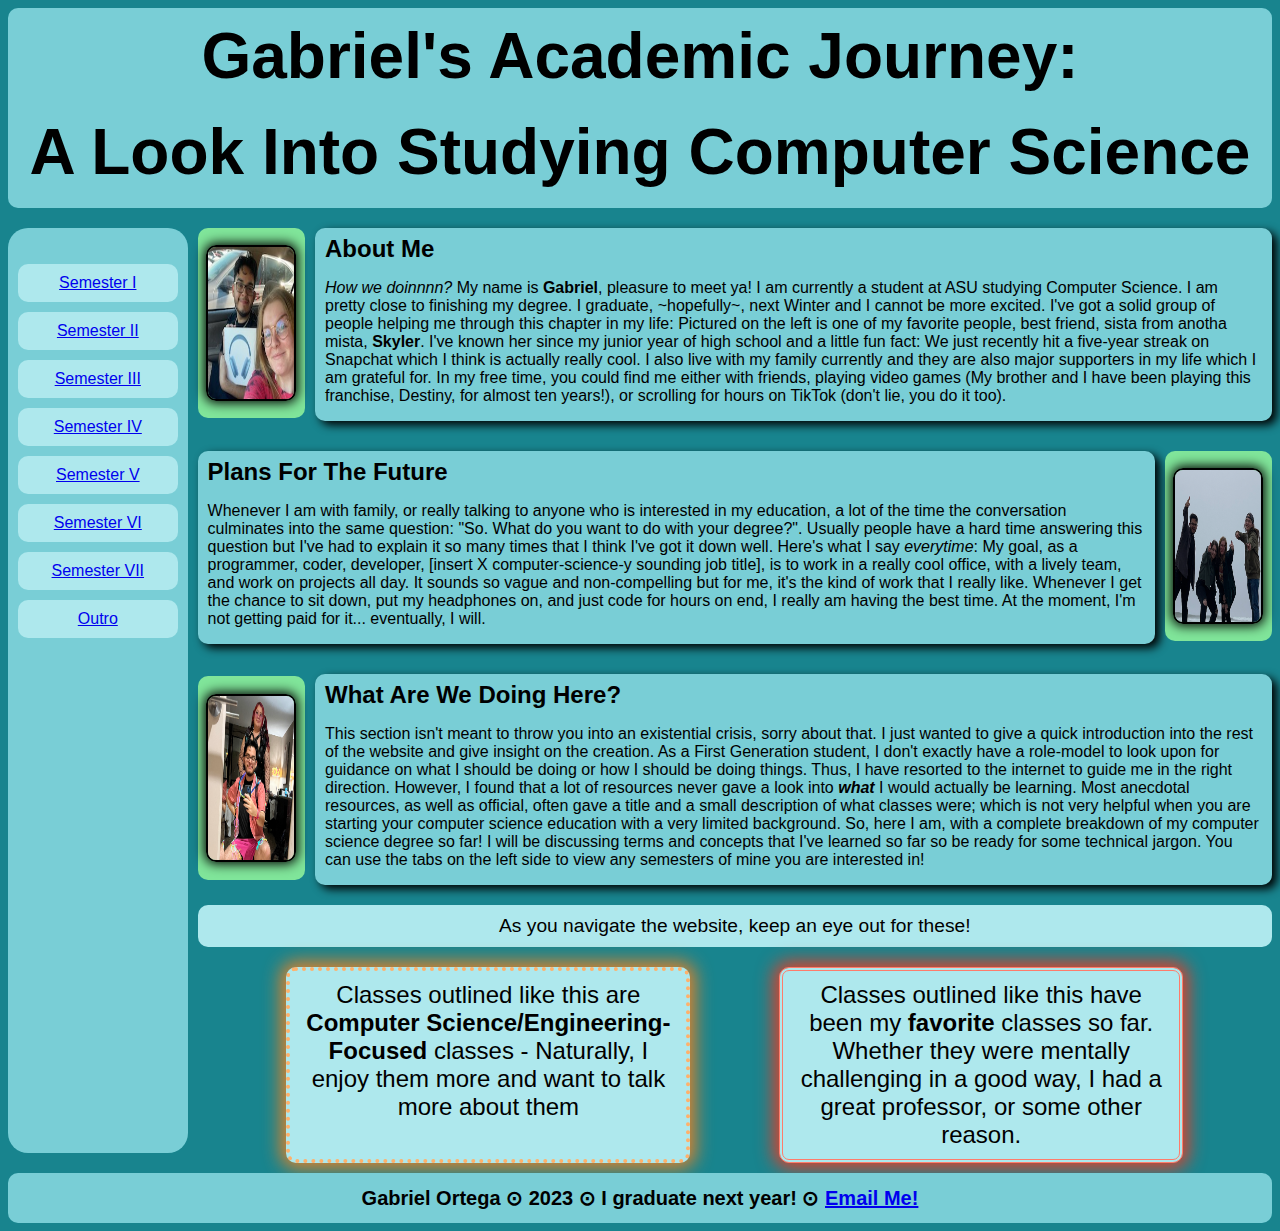
==== index.html @ ec5e693e "First code commit" ====
<!-- 

    Filename: index.html

    Author: Gabriel Ortega

    Final Project - Update 2

 -->

<!DOCTYPE html>
<html lang="en">
<head>
    <meta charset="UTF-8">
    <meta http-equiv="X-UA-Compatible" content="IE=edge">
    <meta name="viewport" content="width=device-width, initial-scale=1.0">
    <meta name="description" content="Home page with an 'About Me' section and a few pictures">
    <title>Gabriel's Academic Journey</title>
    <link rel="stylesheet" href="global.css">
    <link rel="stylesheet" href="index.css">
</head>
<body>
    <div id="wrapper">


        <header>Gabriel's Academic Journey: <br> A Look Into Studying Computer Science</header>

        <!-- Navigation -->
        <nav>
            <ul>
                <a href="semester1.html"><li class="first-duo">Semester I</li></a>
                <a href="semester2.html"><li class="first-duo">Semester II</li></a>
                <a href="semester3.html"><li class="second-duo">Semester III</li></a>
                <a href="semester4.html"><li class="second-duo">Semester IV</li></a>
                <a href="semester5.html"><li class="third-duo">Semester V</li></a>
                <a href="semester6.html"><li class="third-duo">Semester VI</li></a>
                <a href="semester7.html"><li class="fourth-duo">Semester VII</li></a>
                <a href="outro.html"><li class="fourth-duo">Outro</li></a>
            </ul>
        </nav>

        <!-- Top Section -->
        <main>
            <div class="mainRow">
                <div class="imageHolder"><img src="content/IMG_1685.JPG" alt="Gabriel and Skyler"></div>
                <div class="textHolder">
                    <h3>About Me</h3>
                    <p><em>How we doinnnn?</em> My name is <strong>Gabriel</strong>, pleasure to meet ya! I am currently a student at ASU studying 
                    Computer Science. I am pretty close to finishing my degree. I graduate, ~hopefully~, next Winter and I cannot be more excited.
                    I've got a solid group of people helping me through this chapter in my life: Pictured on the left is one of my favorite people, 
                    best friend, sista from anotha mista, <strong>Skyler</strong>. I've known her since my junior year of high school and a little fun 
                    fact: We just recently hit a five-year streak on Snapchat which I think is actually really cool. I also live with my family currently 
                    and they are also major supporters in my life which I am grateful for. In my free time, you could find me either with friends, playing
                    video games (My brother and I have been playing this franchise, Destiny, for almost ten years!), or scrolling for hours on TikTok (don't lie, 
                    you do it too). 
                </p>
                </div>
            </div>

            <!-- Middle Section -->
            <div class="invertMainRow">
                <div class="textHolder">
                    <h3>Plans For The Future</h3>
                    <p>Whenever I am with family, or really talking to anyone who is interested in my education, a lot of the time the 
                        conversation culminates into the same question: "So. What do you want to do with your degree?". Usually people have 
                        a hard time answering this question but I've had to explain it so many times that I think I've got it down well. Here's 
                        what I say <em>everytime</em>: My goal, as a programmer, coder, developer, [insert X computer-science-y sounding job title], is 
                        to work in a really cool office, with a lively team, and work on projects all day. It sounds so vague and non-compelling but for 
                        me, it's the kind of work that I really like. Whenever I get the chance to sit down, put my headphones on, and just code for 
                        hours on end, I really am having the best time. At the moment, I'm not getting paid for it... eventually, I will.
                    </p>
                </div>
                <div class="imageHolder"><img src="content/IMG_1488.PNG" alt="Gabriel and his friends posing for a picture"></div>
            </div>

            <!-- Bottom Section -->
            <div class="mainRow">
                <div class="imageHolder"><img src="content/IMG_1603.JPG" alt="Gabriel and his sister posing for a picture"></div>
                <div class="textHolder">
                    <h3>What Are We Doing Here?</h3>
                    <p>This section isn't meant to throw you into an existential crisis, sorry about that. I just wanted to give a quick
                        introduction into the rest of the website and give insight on the creation. As a First Generation student, I don't
                        exactly have a role-model to look upon for guidance on what I should be doing or 
                        how I should be doing things. Thus, I have resorted to the internet to guide me in the right direction. However, 
                        I found that a lot of resources never gave a look into <em><strong>what</strong></em> I would actually be learning.
                        Most anecdotal resources, as well as official, often gave a title and a small description of what classes were; which is not
                        very helpful when you are starting your computer science education with a very limited background. So, here I am, with a complete 
                        breakdown of my computer science degree so far! I will be discussing terms and concepts that I've learned so far so be ready for 
                        some technical jargon. You can use the tabs on the left side to view any semesters of mine you are interested in!
                    </p>
                </div>
            </div>
            <li id="intro">As you navigate the website, keep an eye out for these!</li>
            <div id="explanation">
                <li class="cs">Classes outlined like this are <strong>Computer Science/Engineering-Focused</strong> classes - Naturally, I enjoy them more
                and want to talk more about them</li>
                <li class="fav">Classes outlined like this have been my <strong>favorite</strong> classes so far. Whether they were mentally challenging
                    in a good way, I had a great professor, or some other reason.</li>
            </div>
        </main>

        <footer>Gabriel Ortega &odot; 2023 &odot; I graduate next year! &odot; <a href="mailto:gabriel71401@gmail.com">Email Me!</a></footer>

    </div>
    
</body>
</html>
---- global.css ----
/* 

    global.css

    // Meant to be styles that all pages will use
    // Includes variables

    // essentially, colors are ommitted from these styles and color is kept 
    // in individual css files

    Final Project

*/

:root {
    --main-Red: #FF7C6B;
    --background-Red: #E93C25; /* 4 */ 
    --third-Red: #FF614C; /* 3 */
    --block-Red: #FF9C8F; /* 2 */
    --listItem-Red: #FFC2BA; /* 1 */

    --main-Orange: #FFB16B; 
    --background-Orange: #E98125; /* 4 */
    --third-Orange: #FFA04C; /* 3 */
    --block-Orange: #FFC48F; /* 2 */
    --listItem-Orange: #FFDABA; /* 1 */

    --main-Blue: #50B2BC; 
    --background-Blue: #18848E; /* 4 */
    --third-Blue: #30959E; /* 3 */
    --block-Blue: #79CED6; /* 2 */
    --listItem-Blue: #AEE8ED; /* 1 */

    --main-Green: #58D379; 
    --background-Green: #1CAE42; /* 4 */
    --third-Green: #39C05D; /* 3 */
    --block-Green: #80E59A; /* 2 */
    --listItem-Green: #B1F3C3; /* 1 */

    --ASU-Gold: #FFFE32; /* General */
}

* {
    font-family: Verdana, Geneva, Tahoma, sans-serif;
}

header { 
    grid-area: header;
    font-size: 4em;
    font-weight: bold;
    text-align: center;
    border-radius: 10px;
    line-height: 150%;
}

nav { 
    /* position: fixed; */
    grid-area: nav;
    border-radius: 20px;
    margin: 20px 10px 20px 0px;
    padding: 0;
}

ul {
    padding: 10px;
}

li {
    border-radius: 10px;
    text-align: center;
    margin: 10px 0px 10px 0px;
    padding: 10px 0px 10px 0px;
    list-style-type: none;
}


.first-duo:hover {
    background-color: var(--main-Green);
}

#active {
    background-color: var(--ASU-Gold);
}

.second-duo:hover {
    background-color: var(--main-Blue);
}

.third-duo:hover {
    background-color: var(--main-Orange);
}

.fourth-duo:hover {
    background-color: var(--main-Red);
}

#home:hover {
    background-color: white;
}

main { grid-area: main;}

footer { 
    grid-area: footer;
    font-size: 1.25em;
    font-weight: bold;
    text-align: center;
    line-height: 250%;
    border-radius: 10px;
}

#wrapper {
    display: grid;
    grid-template-columns: 15% 85%;
    grid-template-rows: 100px auto auto;
    grid-template-areas: "header header"
                         "nav main"
                         "footer footer";
}

blockquote {
    width: 95%;
    grid-area: quote;
    background-color: #80E59A;
    border-radius: 10px;
    margin-left: 0;
    box-shadow: 5px 4px 10px 0px #000000;
}

blockquote h3 {
    text-align: center;
    padding: 0;
    margin-bottom: 0;
}

.betweenBorder {
    grid-area: borderArea;
    border-left: 5px solid black;
    border-right: 5px solid black;
}

blockquote p {
    padding: 0px 10px 5px 10px;
}

/* Holds class opinion/description */
.classOpinion {
    border-radius: 10px;
    grid-area: opinion;
    padding: 10px;
    margin-left: 12px;
    border: 6px double black;
}

/* Holds syllabus quote, bordered div, and opinion */
.classRow {
    display: grid;
    grid-template-columns: 33% 2% 65%;
    grid-template-rows: 100%;
    grid-template-areas: "quote borderArea opinion";
}

video {
    border: 2px solid black;
    width: 205px;
    height: 365px;
    box-shadow: 0px 0px 12px 5px black;
}

/* This holds multiple videos */
.videoBox {
    grid-area: video;
    display: flex;
    justify-content: space-evenly;
    padding-bottom: 30px;
    padding-top: 10px;
}

/* This holds a single video */
.videoContainer {
    height: 100%;
    border-radius: 10px;
    padding: 20px 20px 0px 20px;
    margin-bottom: 0;
    box-shadow: 5px 4px 10px 0px #000000;
    border: 2px solid black;
}

/* This is used in the grid */
.videoRow {
    display: grid;
    grid-template-columns: 33% 2% 65%;
    grid-template-rows: auto auto;
    grid-template-areas: "quote borderArea opinion"
                         "video video video";
}

/* Different from one in index.css */
.imageContainer {
    background-color: var(--main-Orange);
    width: 300px;
    height: 200px;
    margin: 15px;                   /*   This is the ORANGE space   */ 
    margin-bottom: 30px;
    display: flex;
    justify-content: center;
    align-items: center;
    border-radius: 10px;
    box-shadow: 5px 4px 10px 0px #000000;
    border: 2px solid black;
}

.imageSection {
    grid-area: image;
    display: flex;                  /* This is the grid space */
    justify-content: center;
    align-items: center;
}

.imageContainer img {
    border-radius: 10px;
    margin-bottom: 0;               /* This is the actual image */
    /* width: 260px;
    height: 160px; */
    width: 80%;
    height: 80%;
    object-fit: cover;
    
}

.rowWithImage {
    display: grid;
    grid-template-columns: 33% 2% 65%;
    grid-template-rows: auto auto;
    grid-template-areas: "quote borderArea opinion"
                         "quote borderArea image";
}



/* Denotes computer science related class */
.cs {
    border: 4px dotted var(--main-Orange);
    box-shadow: 0px 0px 18px 5px var(--background-Orange);
}

.fav {
    border: 4px double var(--main-Red);
    box-shadow: 0px 0px 18px 5px var(--background-Red);
}

.outro, #intro {
    font-size: 1.2em;
}

.next li{
    border: 4px double black;
    background-color: #FFFAB4;
}

.next li:hover {
    background-color: #FFFF34;
    transition: background-color 1s ease-out;
}
---- index.css ----
/* 

Filename: main.css

Author: Gabriel Ortega

Final Project


*/

/* Paletton Colors */
/* As hex codes */

:root {
    --main-Red: #FF7C6B;
    --background-Red: #E93C25; /* 4 */ 
    --third-Red: #FF614C; /* 3 */
    --block-Red: #FF9C8F; /* 2 */
    --listItem-Red: #FFC2BA; /* 1 */

    --main-Orange: #FFB16B; 
    --background-Orange: #E98125; /* 4 */
    --third-Orange: #FFA04C; /* 3 */
    --block-Orange: #FFC48F; /* 2 */
    --listItem-Orange: #FFDABA; /* 1 */

    --main-Blue: #50B2BC; 
    --background-Blue: #18848E; /* 4 */
    --third-Blue: #30959E; /* 3 */
    --block-Blue: #79CED6; /* 2 */
    --listItem-Blue: #AEE8ED; /* 1 */

    --main-Green: #58D379; 
    --background-Green: #1CAE42; /* 4 */
    --third-Green: #39C05D; /* 3 */
    --block-Green: #80E59A; /* 2 */
    --listItem-Green: #B1F3C3; /* 1 */
} 

body {
    background-color: #18848E;
}

header { 
    background-color: var(--block-Blue);
}
nav { 
    background-color: var(--block-Blue);
}

li {
    background-color: var(--listItem-Blue);
}
footer { 
    background-color: var(--block-Blue);
}


#wrapper {
    display: grid;
    grid-template-columns: 15% 1fr;
    grid-template-rows: 200px auto auto;
    grid-template-areas: "header header"
                         "nav main"
                         "footer footer";
}

.mainRow {
    display: grid;
    grid-template-columns: 10% 90%;
    place-items: center;
    grid-template-areas: "img text";
}

.invertMainRow {
    display: grid;
    grid-template-columns: 90% 10%;
    place-items: center;
    grid-template-areas: "text img";
}

.invertMainRow .imageHolder {
    margin-right: 0;
}

.invertMainRow .textHolder {
    margin-left: 0;
}

.mainRow .textHolder {
    margin-right: 0;
}

.imageHolder {
    grid-area: img;
    display: flex;
    justify-content: center;
    align-items: center;
    margin-top: 7px;
    width: 100%;
    height: 85%;
    border-radius: 10px;
    background-color: #80E59A;
}

img {
    border-radius: 10px;
    width: 80%;
    height: 80%;
    border: 2px solid black;
    box-shadow: 0px 0px 12px 2px black;
}

.textHolder {
    grid-area: text;
    padding-left: 10px;
    padding-right: 10px;
    margin: 20px 10px 10px 10px;
    border-radius: 10px;
    background-color: #79CED6;
    font-size: medium;
    box-shadow: 5px 4px 10px 0px #000000;
}

h3 {
    font-size: 1.5em;
    padding: 0;
    margin-bottom: 0;
    margin-top: 7px;
}

#explanation li {
    font-size: 1.5em;
    padding: 10px;
    width: 35%;
}

#explanation {
    display: flex;
    justify-content: space-evenly;
}

.cs {
    border: 4px dotted var(--main-Orange);
    box-shadow: 0px 0px 18px 5px var(--background-Orange);
}

.fav {
    border: 4px double var(--main-Red);
    box-shadow: 0px 0px 18px 5px var(--background-Red);
}

/* div {
    border: 1px solid red;
} */
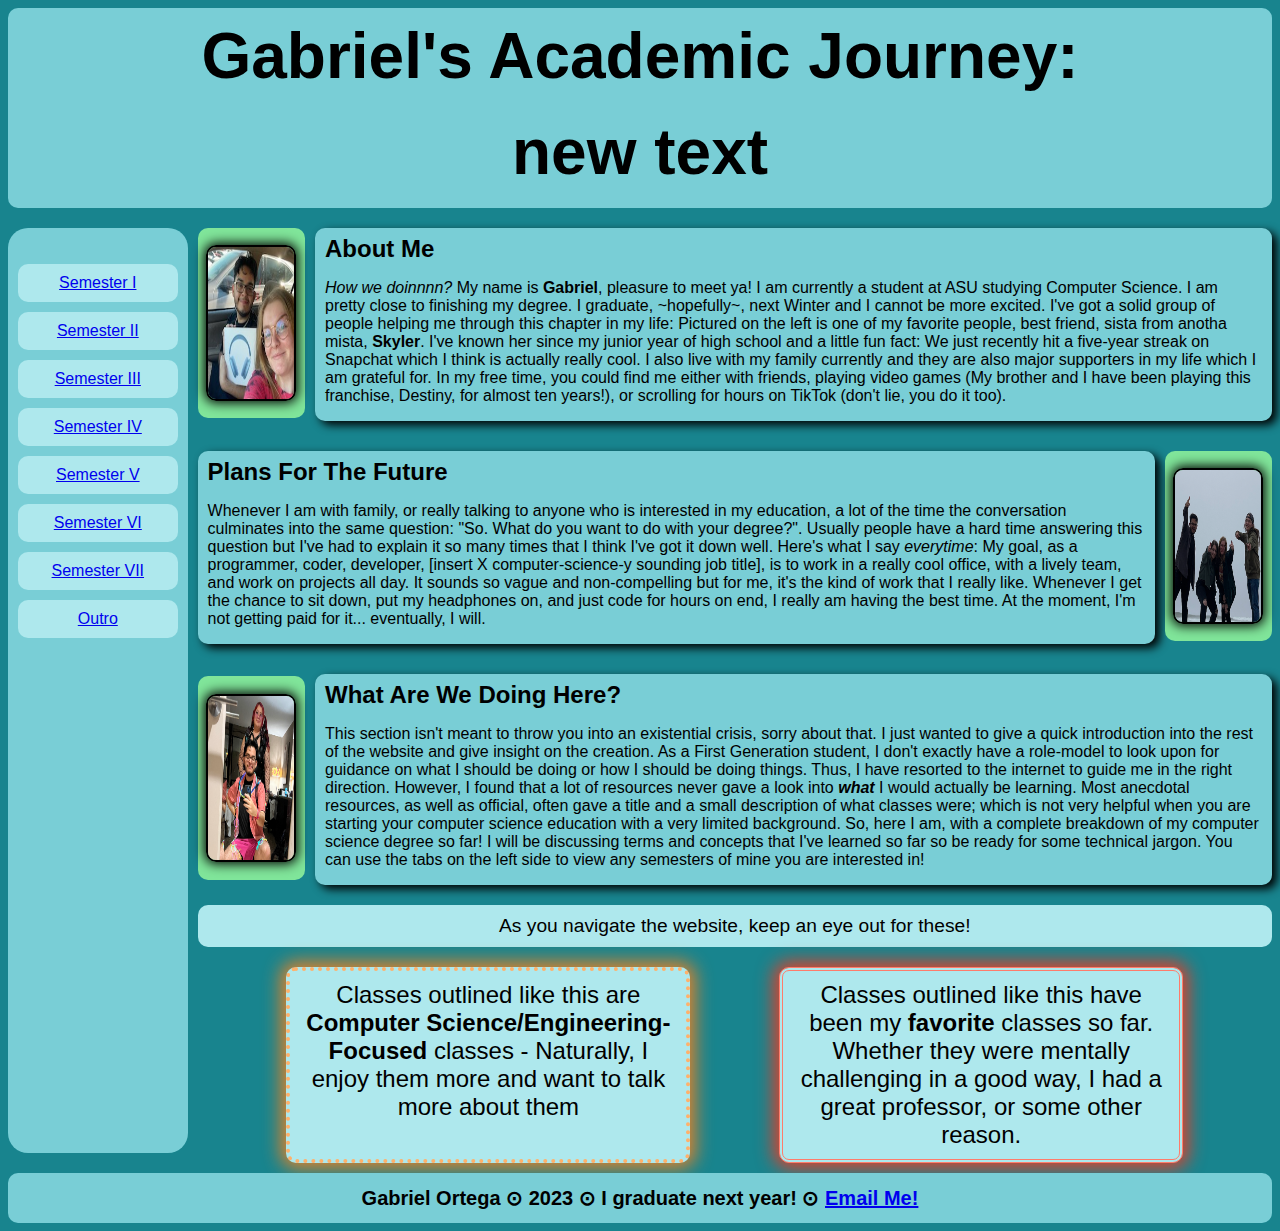
==== commit b9744570: "Using git commands" ====
--- a/index.html
+++ b/index.html
@@ -24,7 +24,7 @@
     <div id="wrapper">
 
 
-        <header>Gabriel's Academic Journey: <br> A Look Into Studying Computer Science</header>
+        <header>Gabriel's Academic Journey: <br> new text</header>
 
         <!-- Navigation -->
         <nav>
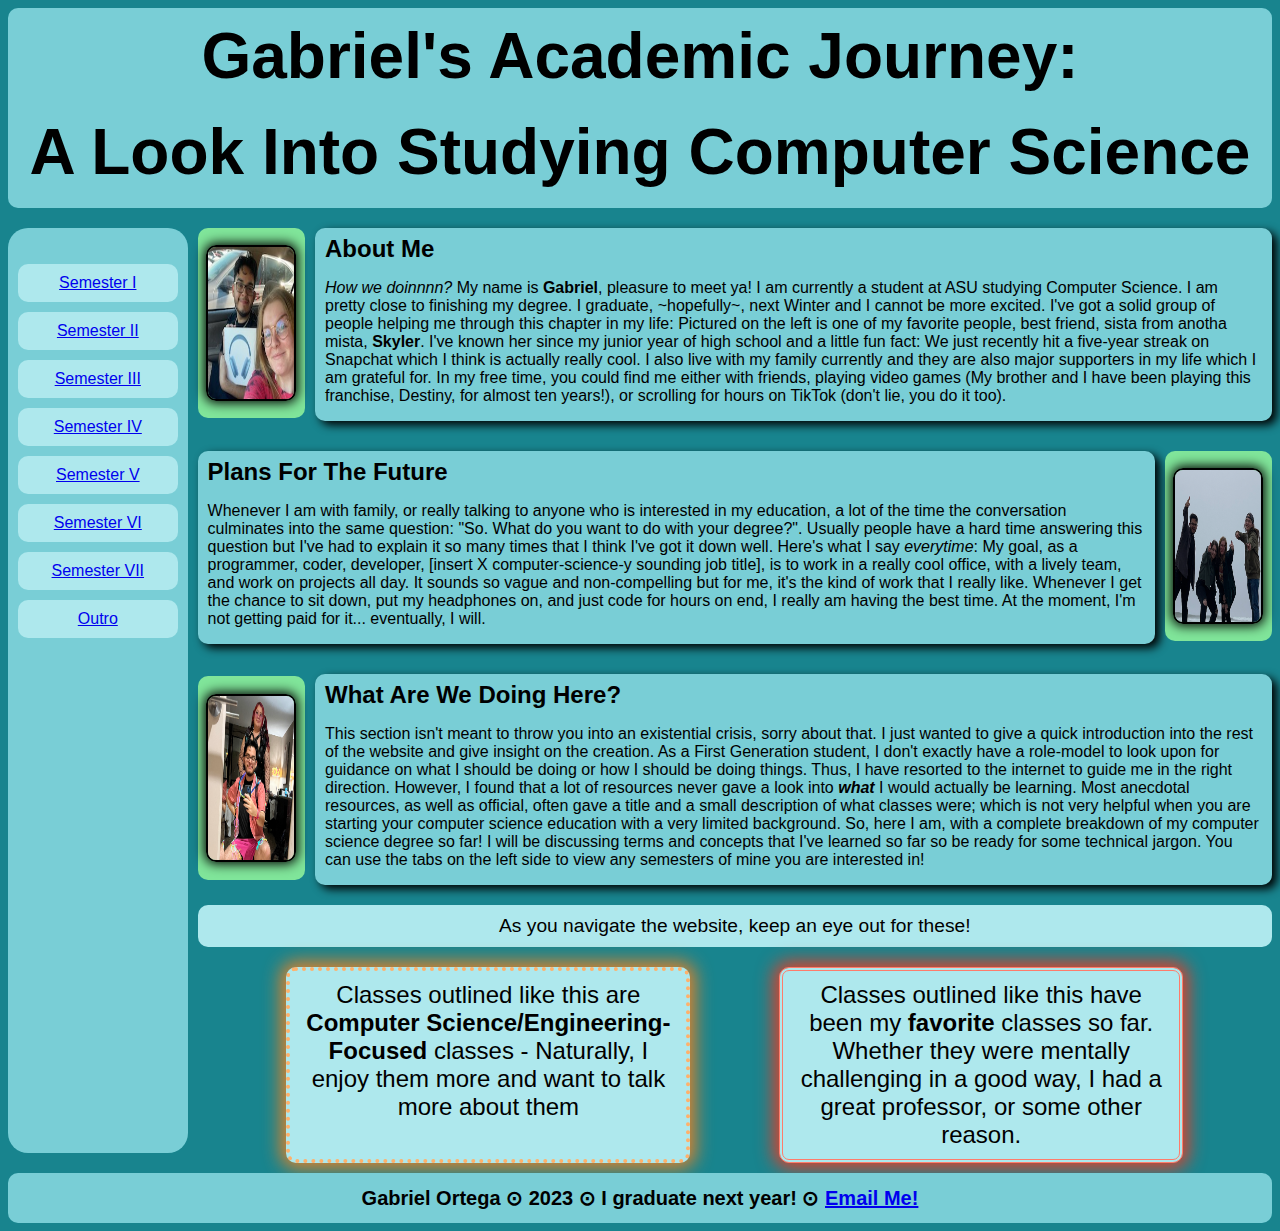
==== commit 9e21d433: "revert change" ====
--- a/index.html
+++ b/index.html
@@ -24,7 +24,7 @@
     <div id="wrapper">
 
 
-        <header>Gabriel's Academic Journey: <br> new text</header>
+        <header>Gabriel's Academic Journey: <br> A Look Into Studying Computer Science</header>
 
         <!-- Navigation -->
         <nav>
